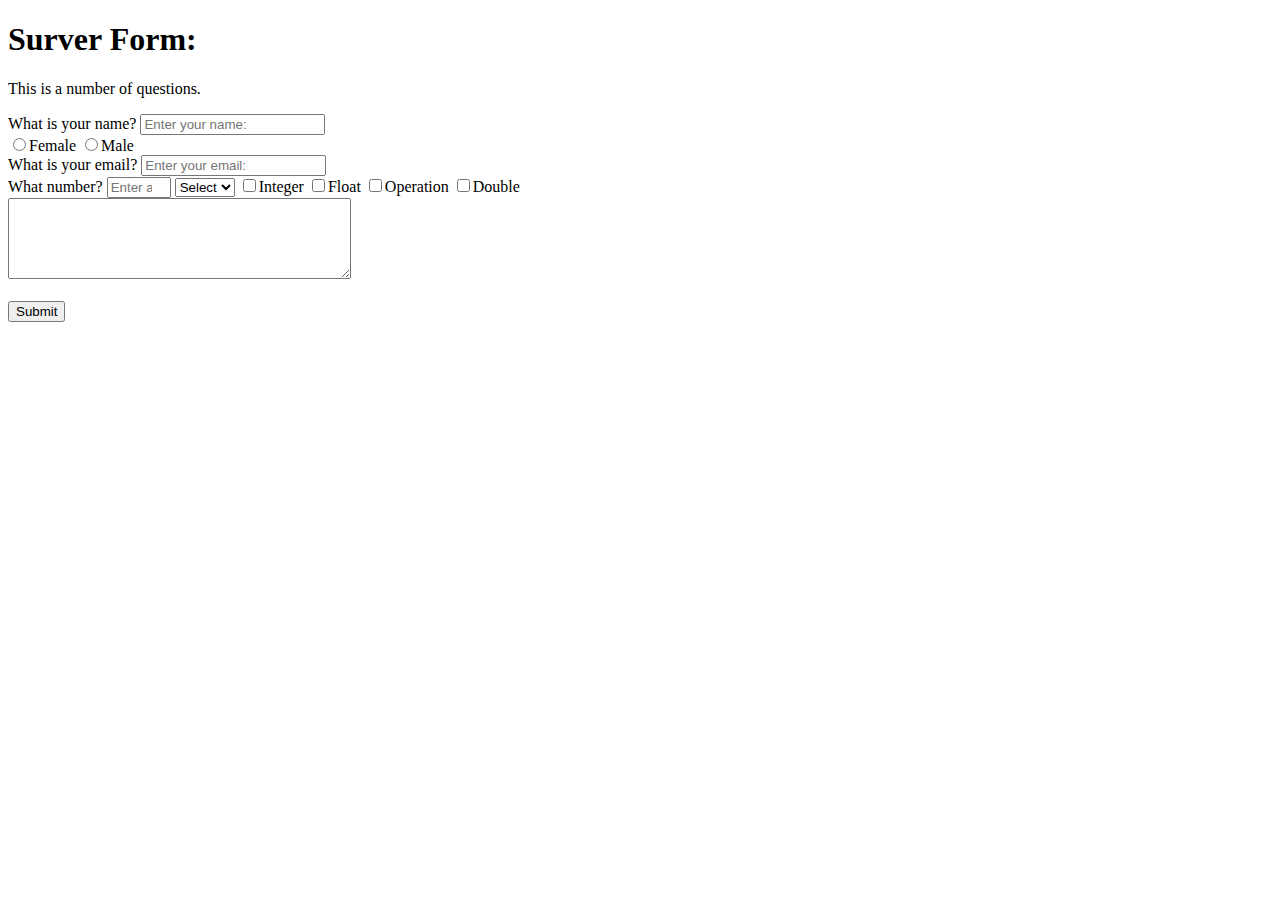
==== index/index.html @ 6f889bc3 "added body center" ====
<!DOCTYPE html>
<!--[if lt IE 7]>      <html class="no-js lt-ie9 lt-ie8 lt-ie7"> <![endif]-->
<!--[if IE 7]>         <html class="no-js lt-ie9 lt-ie8"> <![endif]-->
<!--[if IE 8]>         <html class="no-js lt-ie9"> <![endif]-->
<!--[if gt IE 8]><!--> <html class="no-js"> <!--<![endif]-->
    <head>
        <meta charset="utf-8">
        <meta http-equiv="X-UA-Compatible" content="IE=edge">
        <title></title>
        <meta name="description" content="">
        <meta name="viewport" content="width=device-width, initial-scale=1">
        <link rel="stylesheet" href="">
    </head>
    <body>
        <h1 id="title">
            Surver Form:</h1>
            <p id="description">This is a number of questions.</p>
       
            <form id="survey-form" action="">
       
               <label id="name-label" for="">What is your name?</label>
               <input id="name" type="text" placeholder="Enter your name:"><br>
       
               <label><input id="gender" type="radio" name="gender2" value="Female">Female </label>
               <label><input id="gender" type="radio" name="gender2" value="Male">Male </label><br>
       
               <label id="email-label" for="">What is your email?</label>
               <input id="email" type="email" placeholder="Enter your email:"><br>
       
               <label id="number-label" for="">What number?</label>
               <input id="number" type = "number" min="1" max="100" placeholder="Enter a number:">
               <select id="dropdown" onchange="alert(this.value)"> 
                       <option value="0">Select</option>
                       <option value="8">text1</option>
                       <option value="5">text2</option>
                       <option value="4">text3</option>
                      </select> 
               <label><input id="check" type="checkbox" name="check" value="integer">Integer</label>
               <label><input id="check" type="checkbox" name="check" value="float">Float</label>
               <label><input id="check" type="checkbox" name="check" value="operation">Operation</label>
               <label><input id="check" type="checkbox" name="check" value="double">Double</label><br>
               
               <textarea name="" id="" cols="40" rows="5"></textarea><br>
           </form><br>
       
       
           <input id="submit" type="submit">
        <script src="" async defer></script>
    </body>
</html>
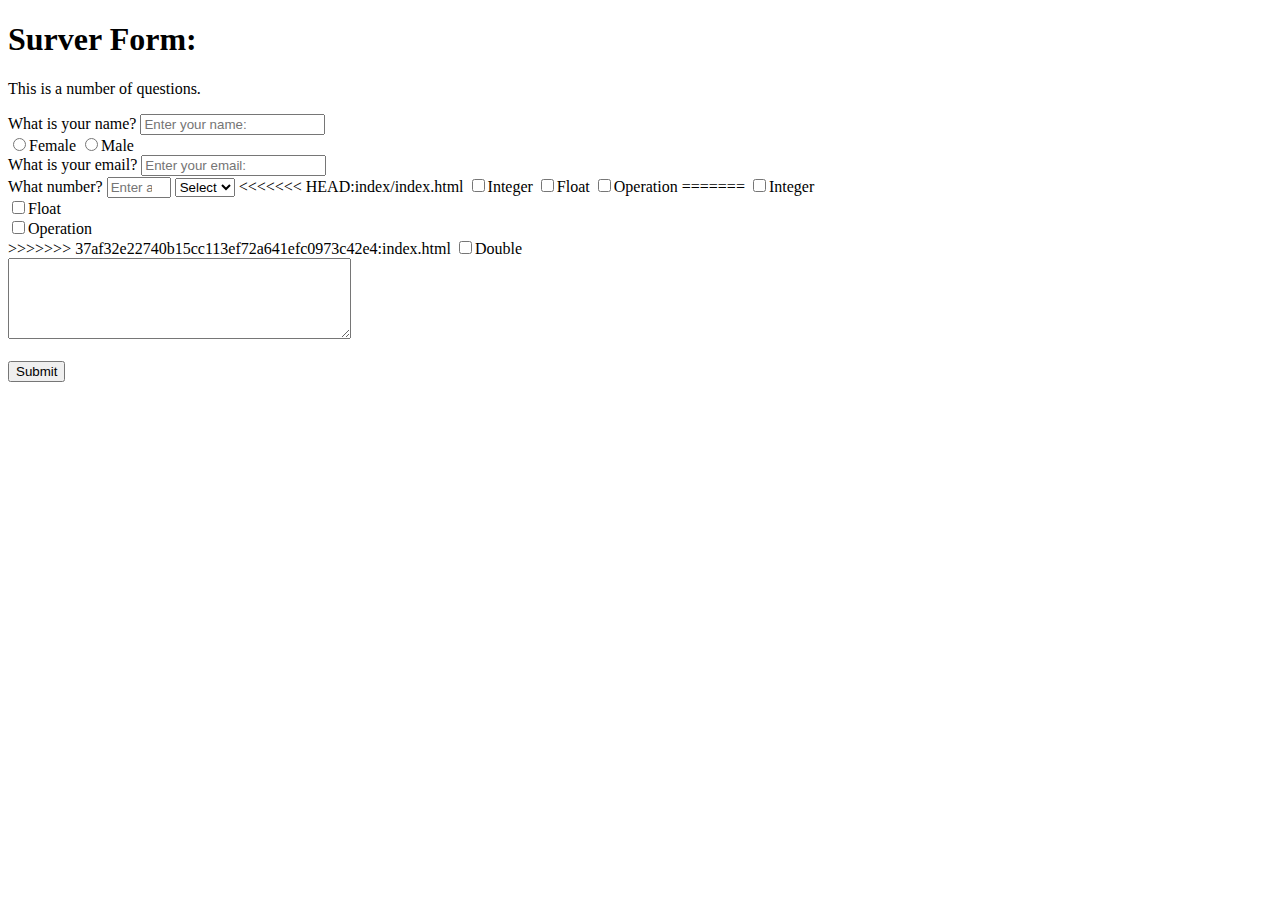
==== commit 8726373b: "accepted incoming changes" ====
--- a/index/index.html
+++ b/index/index.html
@@ -35,9 +35,15 @@
                        <option value="5">text2</option>
                        <option value="4">text3</option>
                       </select> 
+<<<<<<< HEAD:index/index.html
                <label><input id="check" type="checkbox" name="check" value="integer">Integer</label>
                <label><input id="check" type="checkbox" name="check" value="float">Float</label>
                <label><input id="check" type="checkbox" name="check" value="operation">Operation</label>
+=======
+               <label><input id="check" type="checkbox" name="check" value="integer">Integer</label><br>
+               <label><input id="check" type="checkbox" name="check" value="float">Float</label><br>
+               <label><input id="check" type="checkbox" name="check" value="operation">Operation</label><br>
+>>>>>>> 37af32e22740b15cc113ef72a641efc0973c42e4:index.html
                <label><input id="check" type="checkbox" name="check" value="double">Double</label><br>
                
                <textarea name="" id="" cols="40" rows="5"></textarea><br>
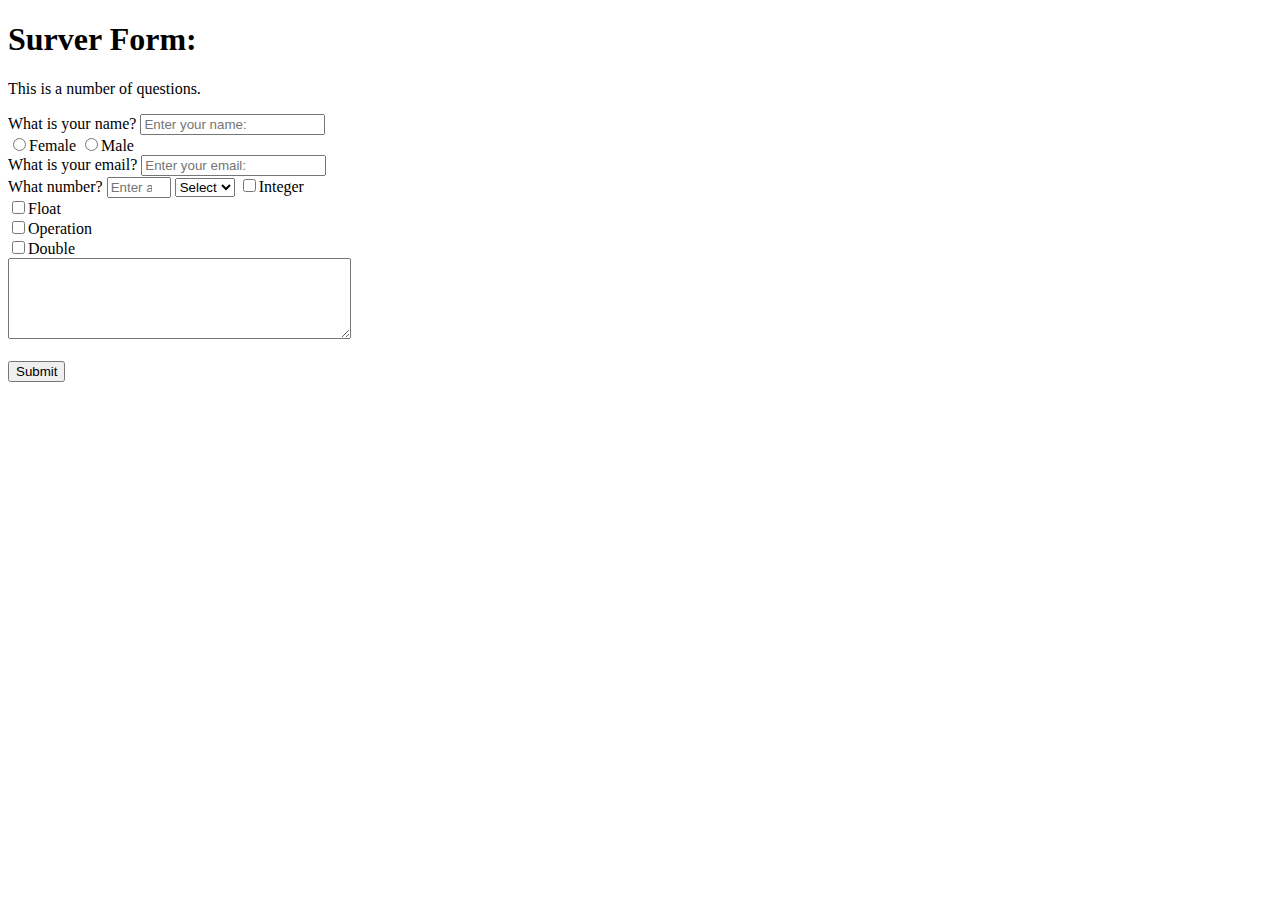
==== commit 897411eb: "no changes" ====
--- a/index/index.html
+++ b/index/index.html
@@ -35,15 +35,9 @@
                        <option value="5">text2</option>
                        <option value="4">text3</option>
                       </select> 
-<<<<<<< HEAD:index/index.html
-               <label><input id="check" type="checkbox" name="check" value="integer">Integer</label>
-               <label><input id="check" type="checkbox" name="check" value="float">Float</label>
-               <label><input id="check" type="checkbox" name="check" value="operation">Operation</label>
-=======
                <label><input id="check" type="checkbox" name="check" value="integer">Integer</label><br>
                <label><input id="check" type="checkbox" name="check" value="float">Float</label><br>
                <label><input id="check" type="checkbox" name="check" value="operation">Operation</label><br>
->>>>>>> 37af32e22740b15cc113ef72a641efc0973c42e4:index.html
                <label><input id="check" type="checkbox" name="check" value="double">Double</label><br>
                
                <textarea name="" id="" cols="40" rows="5"></textarea><br>
